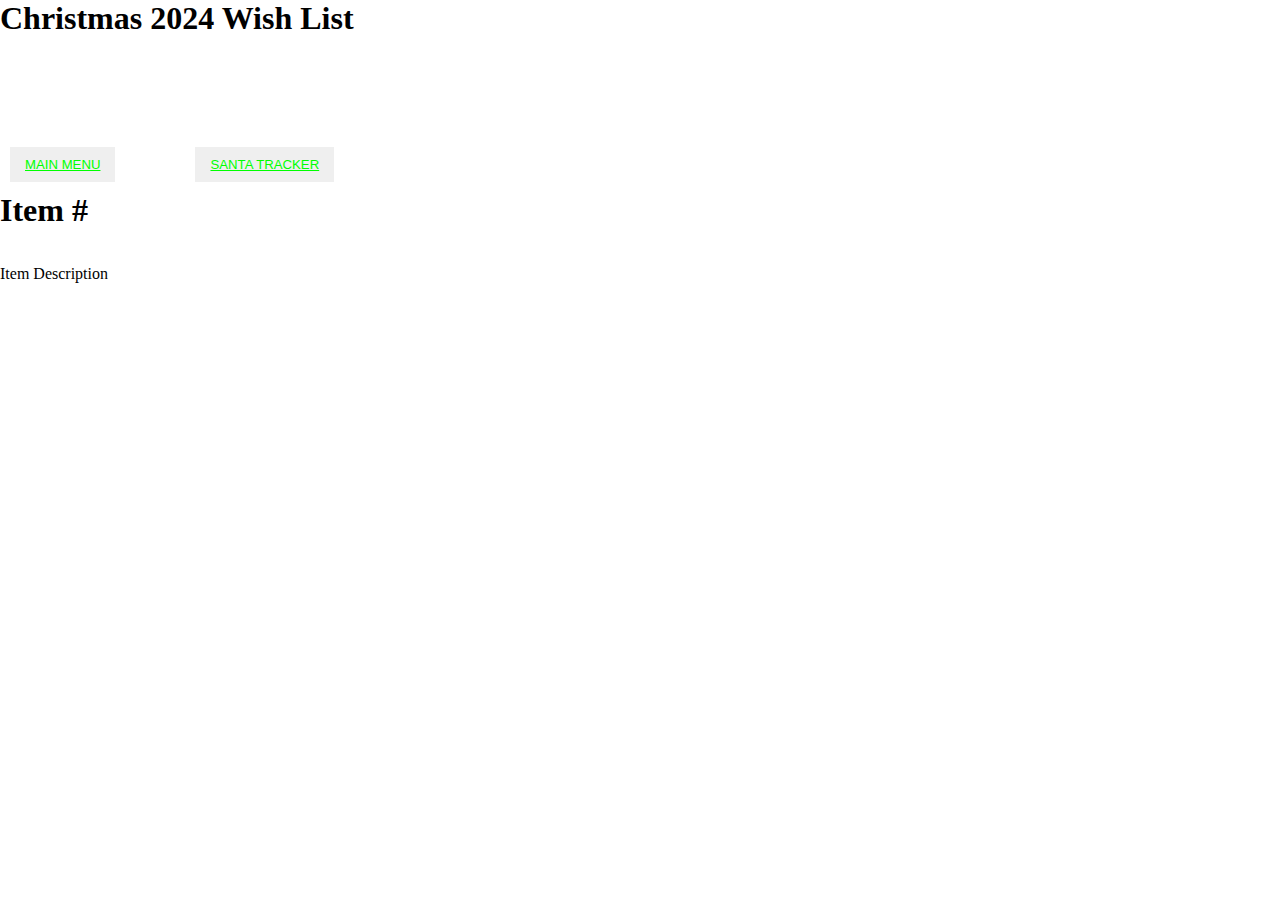
==== items/item1.html @ b59acd08 "grid(try1)" ====
<!DOCTYPE html>
<html>
  <head> 
    <title>Christmas project 2024 - Mech keyboard (#1)</title>
    <meta charset="utf-8">
    <link rel ="stylesheet" href="../css/styles.css">
  </head>
  <body>
    <header class="title"><h1></h1>
    <h1 class="logo">Christmas 2024 Wish List</h1>
    <nav class="main-nav" id="main-nav">
        <ul class="main-nav">
          <li><button d="button1" onclick="audio.play();"><a href="../index.html">Main Menu</a></button></li>
          <li><a href="#"></a></li>
          <li><a href="#"></a></li>
          <li><button d="button1" onclick="audio.play();"><a href="https://santatracker.google.com/">Santa Tracker</a></button></li>
        </ul>
    </nav>
    <audio src="../mpds-confirm.ogg" id="audioPlayer" type="audio/oog"></audio>
    <h1>Item #</h1><br><br>
    <p>Item Description</p>
  </body>
  <!-- Javascript 2 -- plays sound -- from YT -->
   <script type="text/Javascript">
   
   const audio = new Audio();
   audio.src = "../mpds-confirm.ogg";

  </script>
</html>
---- css/styles.css ----
/* CSS Christmas Wishlist */




.item1{

   padding: 10%;
   font-size:.99em;
   font-family:"Buthcherman", Sans-Serif
 }
.item2{
   clear:all;
 
    padding: 10%;
    font-size:.9;
    font-family: "Nosifer", sans-serif;
  }
  .item3{

    padding: 10%;
    font-size:.9;
    
  }
  .item4{
  
    padding: 10%;
    font-size:.9;
    font-family: "Nosifer", sans-serif;
  }
  .item5{
 
    padding: 10%;
    font-size:.9;
    font-family: "Butcherman"
  }
  .item6{
    padding: 10%;
    font-size:.9;
  }
  .item7{
  
    padding: 10%;
    font-size:.9;
  }



ul{
   list-style: none;
}

.main-nav{
    margin-top: 5px;
 }
 .logo a,
 .main-nav a {
   font-family: "Stick", sans-serif;
    padding: 10px 15px;
    text-transform: uppercase;
    text-align: center;
    display: block;
 }
 *{
    box-sizing: border-box;
    /*box model fix*/
    margin: 0;
    border: 0;
    padding: 0;
 }
 .main-nav a {
    color: lime;
    font-size: .99em;
 }
 
 .main-nav a:hover{
    color: lightcoral;
 }
 
 .header{
    padding-top: .5em;
    padding-bottom: .5em;
    border: 1px solid #FF950588;
    background-color:#ff950588;
    box-shadow: 0px 0px 14px 0px rgb(0,0,0,0.75);
    border-radius: 5px;
 }






/*--------Responsive Images-----------*/
img{
    width: 100%;
 }



 /*------Tablet Media Query--------------*/
 @media screen and (min-width: 769px) {
    .header,
    .main-nav {
        display: flex;
    }
 }
 .container {
   grid-template-columns: 1fr 1fr; 
   grid-auto-rows: minmax(100px);
 }
 .row1{
   grid-column: 1/3;
   grid-row:2/4;
 }
 .row2{
   grid-column: 1/2;
   grid-row: 2/4;
 }
 .row3{
grid-column: 2/3;
grid-row:2/4;
 }
 /*----End of Tablet Media Query--------*/
 /*-------Desktop Media Query-----------*/
@media screen and (min-width:1125px) {

   .header {
       flex-direction:row;
       justify-content:space-between;
   }
}
.container{
 grid-template-columns: repeat(3, 1fr);
}
.row1{
 grid-column:1/4;
}
.row2{
 grid-column:1/3;
}
.row3{
 grid-column:3/4;
}
/*-----End Desktop Media Query--------*/
 /*-----Large Screen Media Query-------*/
 @media screen and (min-width:1850px) {

    .header {
        flex-direction:row;
        justify-content:space-between;

    }
}    
/*----End Large Screen Media Query----*/
button{
   margin:100px 10px 10px 10px
}
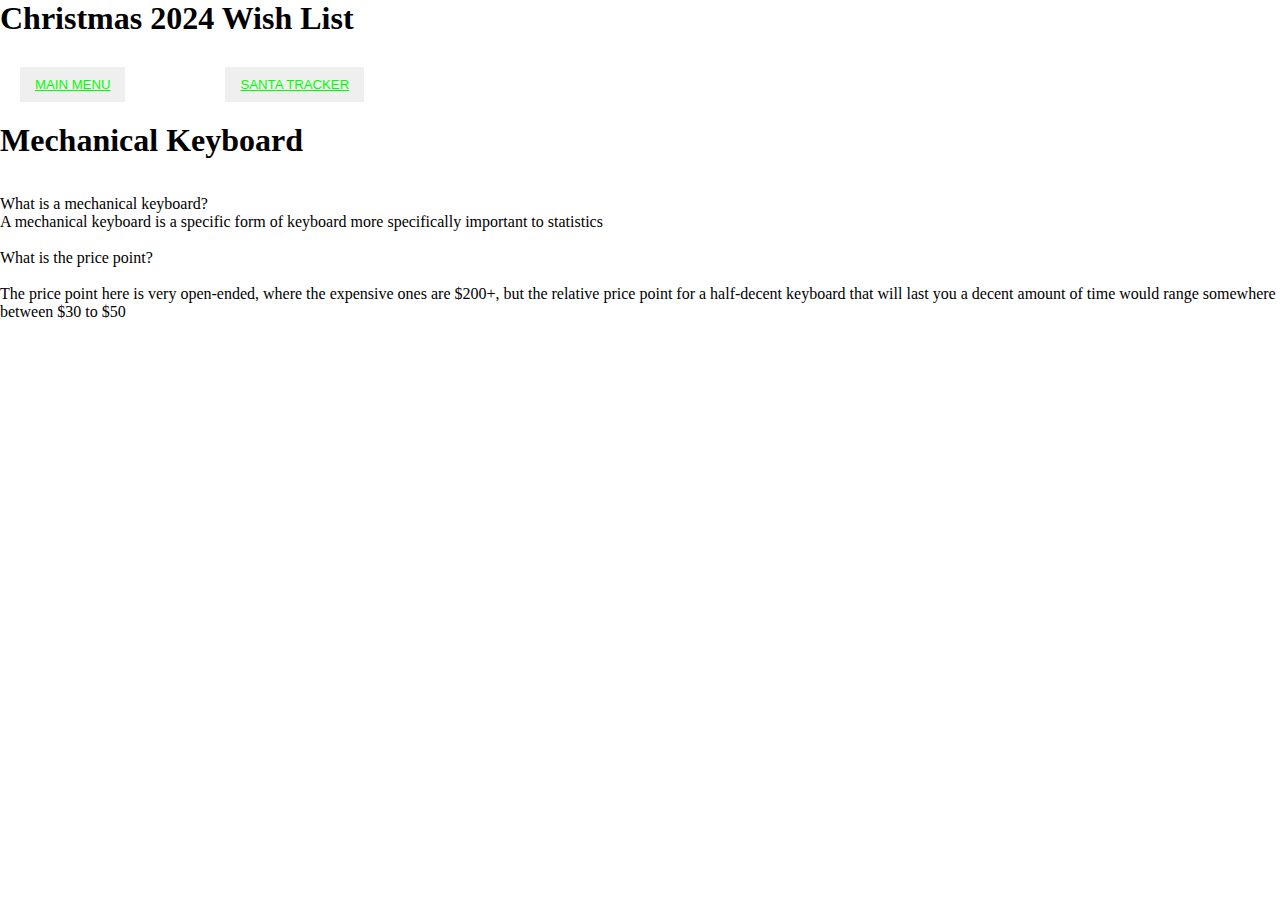
==== commit 5d7bec92: "I'm gonna try to add a carousel to the main menu!" ====
--- a/items/item1.html
+++ b/items/item1.html
@@ -17,8 +17,13 @@
         </ul>
     </nav>
     <audio src="../mpds-confirm.ogg" id="audioPlayer" type="audio/oog"></audio>
-    <h1>Item #</h1><br><br>
-    <p>Item Description</p>
+    <h1>Mechanical Keyboard</h1><br><br>
+    <p>What is a mechanical keyboard?<br>
+      A mechanical keyboard is a specific form of keyboard more specifically important to statistics <br><br>
+
+      What is the price point?<br><br>
+      The price point here is very open-ended, where the expensive ones are $200+, but the relative price point for a half-decent keyboard that will last you a decent amount of time would range somewhere between $30 to $50
+    </p>
   </body>
   <!-- Javascript 2 -- plays sound -- from YT -->
    <script type="text/Javascript">
--- a/css/styles.css
+++ b/css/styles.css
@@ -154,5 +154,5 @@
 }    
 /*----End Large Screen Media Query----*/
 button{
-   margin:100px 10px 10px 10px
+   margin:20px 20px 20px 20px
 }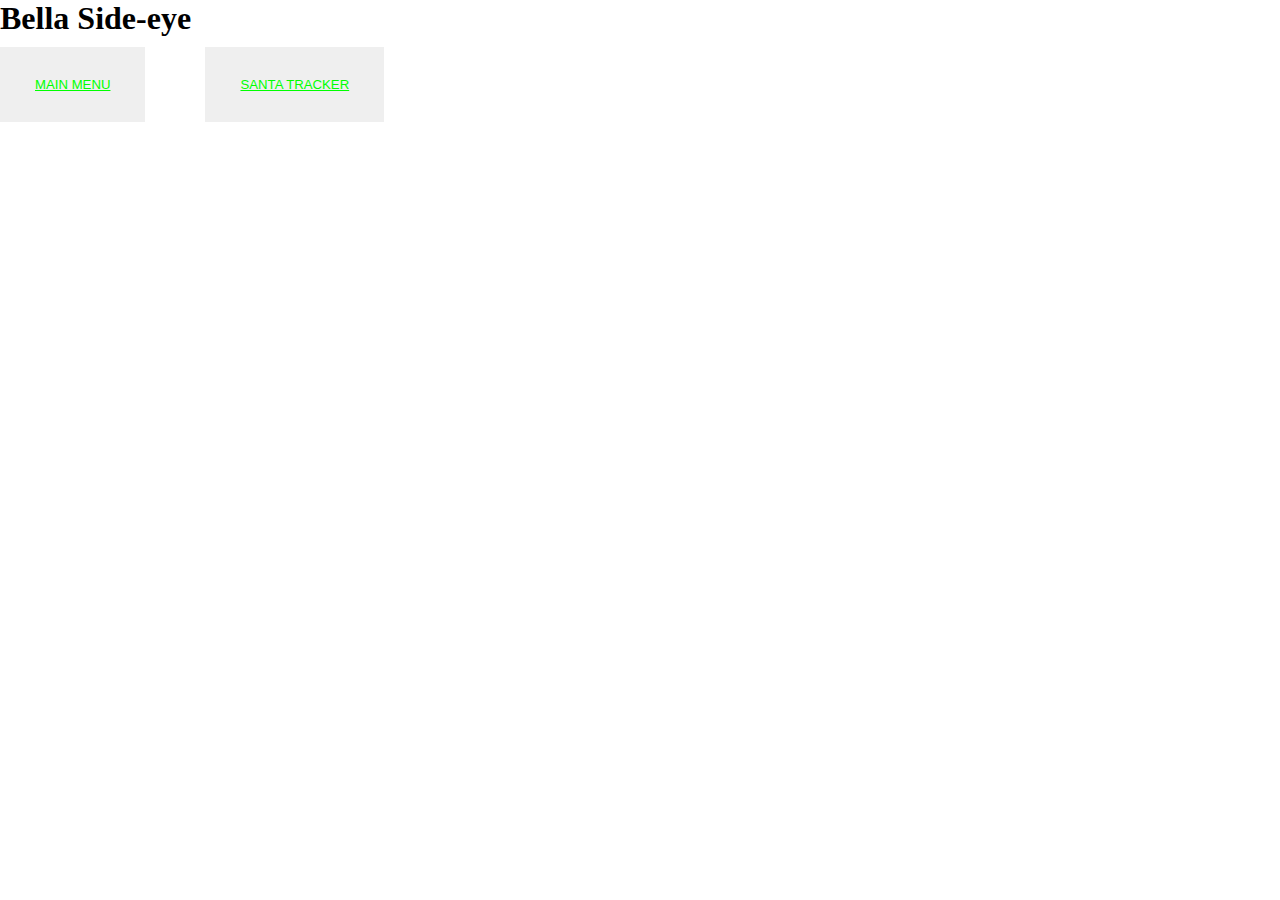
==== commit 86d8c40b: "bellaadded!!" ====
--- a/items/item1.html
+++ b/items/item1.html
@@ -1,13 +1,13 @@
 <!DOCTYPE html>
 <html>
   <head> 
-    <title>Christmas project 2024 - Mech keyboard (#1)</title>
+    <title>Christmas project 2024 (#1)</title>
     <meta charset="utf-8">
     <link rel ="stylesheet" href="../css/styles.css">
   </head>
   <body>
     <header class="title"><h1></h1>
-    <h1 class="logo">Christmas 2024 Wish List</h1>
+    <h1 class="logo">Bella Side-eye</h1>
     <nav class="main-nav" id="main-nav">
         <ul class="main-nav">
           <li><button d="button1" onclick="audio.play();"><a href="../index.html">Main Menu</a></button></li>
@@ -17,12 +17,7 @@
         </ul>
     </nav>
     <audio src="../mpds-confirm.ogg" id="audioPlayer" type="audio/oog"></audio>
-    <h1>Mechanical Keyboard</h1><br><br>
-    <p>What is a mechanical keyboard?<br>
-      A mechanical keyboard is a specific form of keyboard more specifically important to statistics <br><br>
-
-      What is the price point?<br><br>
-      The price point here is very open-ended, where the expensive ones are $200+, but the relative price point for a half-decent keyboard that will last you a decent amount of time would range somewhere between $30 to $50
+    <p>
     </p>
   </body>
   <!-- Javascript 2 -- plays sound -- from YT -->
--- a/css/styles.css
+++ b/css/styles.css
@@ -1,49 +1,8 @@
 /* CSS Christmas Wishlist */
 
-
-
-
-.item1{
-
-   padding: 10%;
-   font-size:.99em;
-   font-family:"Buthcherman", Sans-Serif
- }
-.item2{
-   clear:all;
- 
-    padding: 10%;
-    font-size:.9;
-    font-family: "Nosifer", sans-serif;
-  }
-  .item3{
-
-    padding: 10%;
-    font-size:.9;
-    
-  }
-  .item4{
-  
-    padding: 10%;
-    font-size:.9;
-    font-family: "Nosifer", sans-serif;
-  }
-  .item5{
- 
-    padding: 10%;
-    font-size:.9;
-    font-family: "Butcherman"
-  }
-  .item6{
-    padding: 10%;
-    font-size:.9;
-  }
-  .item7{
-  
-    padding: 10%;
-    font-size:.9;
-  }
-
+div {
+   margin: 0px 5px 0px 5px
+}
 
 
 ul{
@@ -105,22 +64,8 @@
         display: flex;
     }
  }
- .container {
-   grid-template-columns: 1fr 1fr; 
-   grid-auto-rows: minmax(100px);
- }
- .row1{
-   grid-column: 1/3;
-   grid-row:2/4;
- }
- .row2{
-   grid-column: 1/2;
-   grid-row: 2/4;
- }
- .row3{
-grid-column: 2/3;
-grid-row:2/4;
- }
+
+
  /*----End of Tablet Media Query--------*/
  /*-------Desktop Media Query-----------*/
 @media screen and (min-width:1125px) {
@@ -129,18 +74,6 @@
        flex-direction:row;
        justify-content:space-between;
    }
-}
-.container{
- grid-template-columns: repeat(3, 1fr);
-}
-.row1{
- grid-column:1/4;
-}
-.row2{
- grid-column:1/3;
-}
-.row3{
- grid-column:3/4;
 }
 /*-----End Desktop Media Query--------*/
  /*-----Large Screen Media Query-------*/
@@ -154,5 +87,27 @@
 }    
 /*----End Large Screen Media Query----*/
 button{
-   margin:20px 20px 20px 20px
-}+   padding:20px 20px 20px 20px
+}
+img{
+height:350px; width:400px; padding:10px 10px;
+}
+.lobster{
+   font-family: "Lobster Two", sans-serif;
+   font-weight: 400;
+   font-style: normal;
+ }
+ .bonbon {
+   font-family: "Bonbon", cursive;
+   font-weight: 400;
+   font-style: normal;
+ }
+ .cinzel{
+   font-family: "Cinzel", serif;
+   font-optical-sizing: auto;
+   font-weight: 500;
+   font-style: normal;
+ }
+ .wlbody{
+   background-color:red
+ }
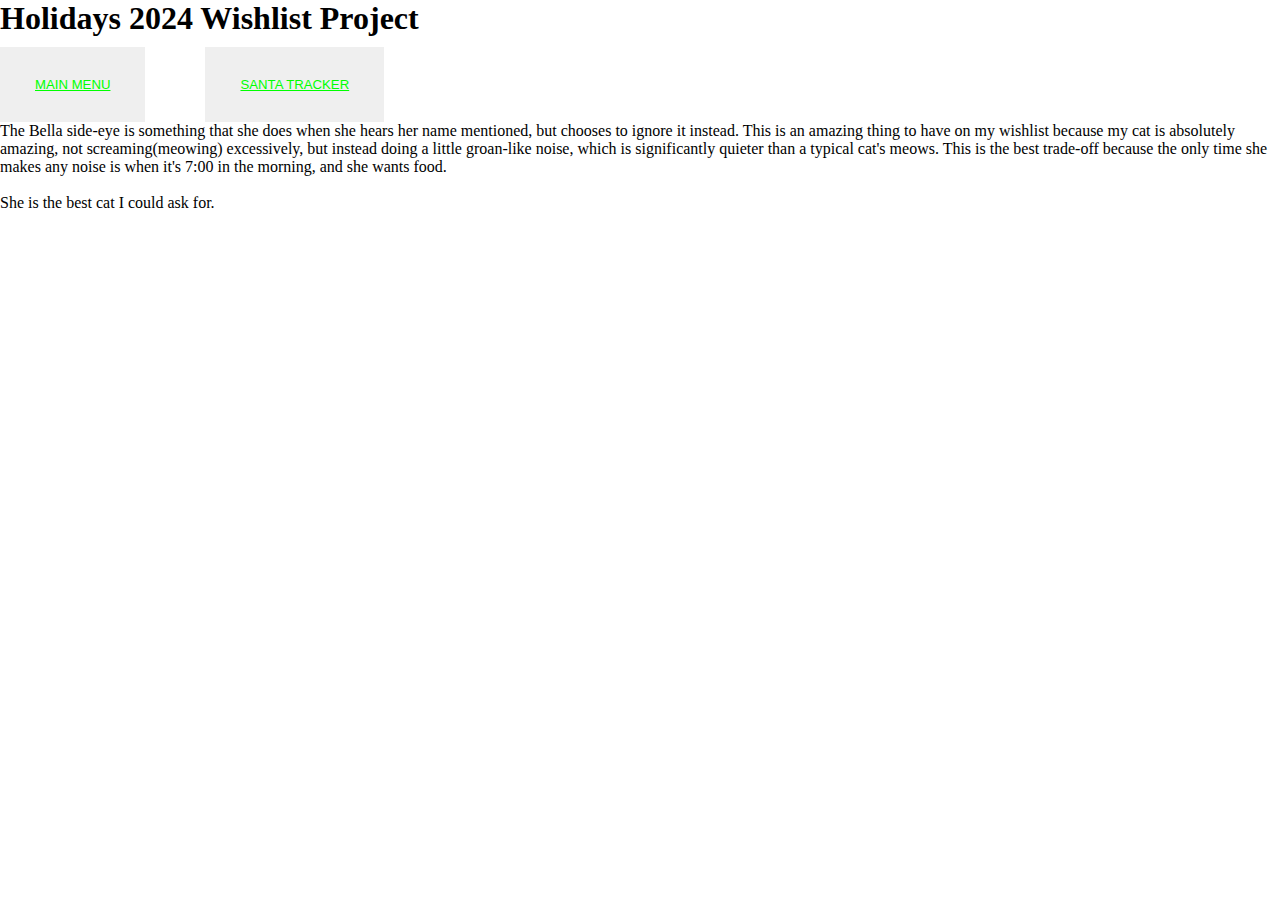
==== commit f46cfde7: "bella De Gato" ====
--- a/items/item1.html
+++ b/items/item1.html
@@ -7,7 +7,7 @@
   </head>
   <body>
     <header class="title"><h1></h1>
-    <h1 class="logo">Bella Side-eye</h1>
+    <h1 class="logo">Holidays 2024 Wishlist Project</h1>
     <nav class="main-nav" id="main-nav">
         <ul class="main-nav">
           <li><button d="button1" onclick="audio.play();"><a href="../index.html">Main Menu</a></button></li>
@@ -17,7 +17,7 @@
         </ul>
     </nav>
     <audio src="../mpds-confirm.ogg" id="audioPlayer" type="audio/oog"></audio>
-    <p>
+    <p>The Bella side-eye is something that she does when she hears her name mentioned, but chooses to ignore it instead. This is an amazing thing to have on my wishlist because my cat is absolutely amazing, not screaming(meowing) excessively, but instead doing a little groan-like noise, which is significantly quieter than a typical cat's meows. This is the best trade-off because the only time she makes any noise is when it's 7:00 in the morning, and she wants food.<br><br>She is the best cat I could ask for.
     </p>
   </body>
   <!-- Javascript 2 -- plays sound -- from YT -->
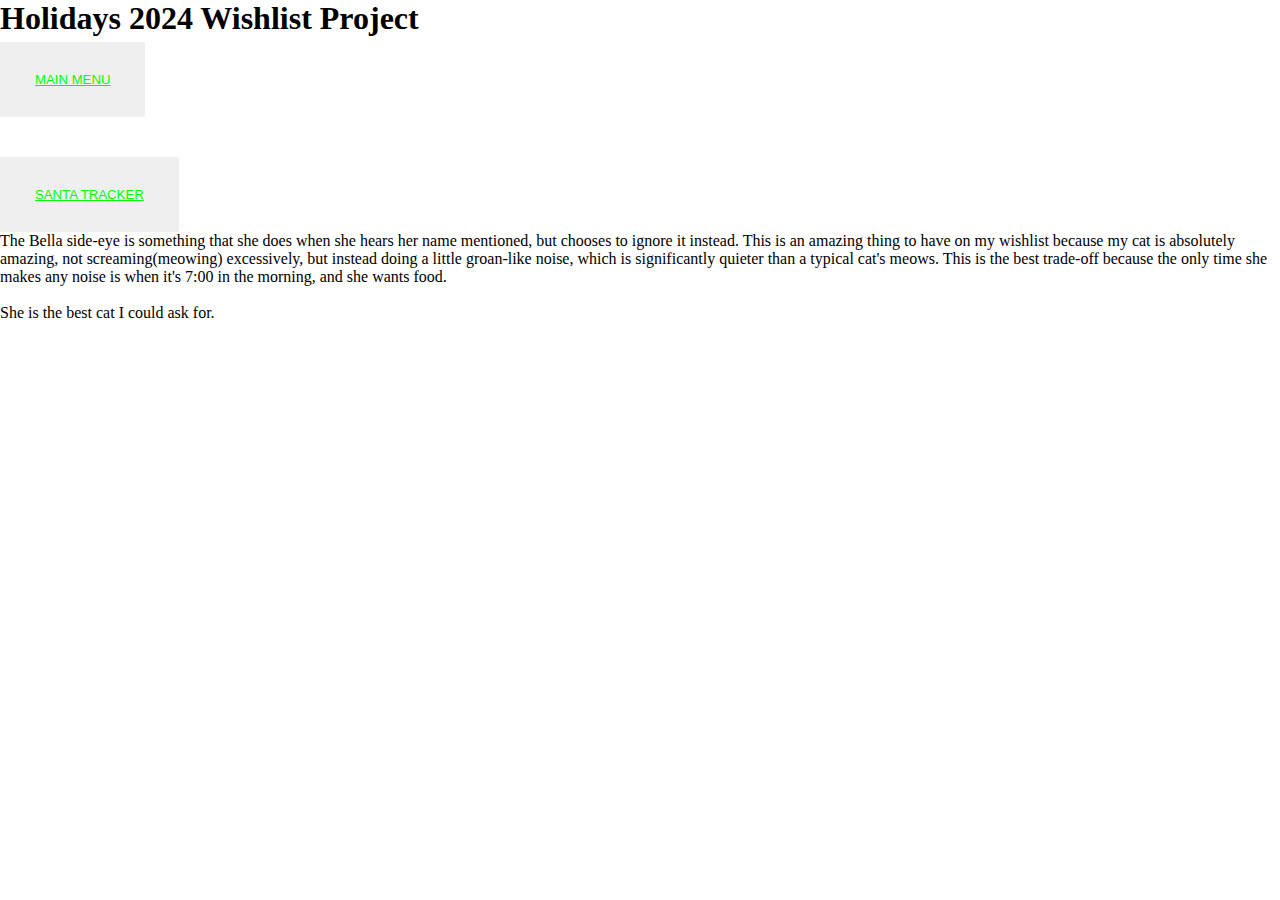
==== commit 4833aae8: "9 things done" ====
--- a/items/item1.html
+++ b/items/item1.html
@@ -19,6 +19,9 @@
     <audio src="../mpds-confirm.ogg" id="audioPlayer" type="audio/oog"></audio>
     <p>The Bella side-eye is something that she does when she hears her name mentioned, but chooses to ignore it instead. This is an amazing thing to have on my wishlist because my cat is absolutely amazing, not screaming(meowing) excessively, but instead doing a little groan-like noise, which is significantly quieter than a typical cat's meows. This is the best trade-off because the only time she makes any noise is when it's 7:00 in the morning, and she wants food.<br><br>She is the best cat I could ask for.
     </p>
+    <br><br>
+
+    
   </body>
   <!-- Javascript 2 -- plays sound -- from YT -->
    <script type="text/Javascript">
--- a/css/styles.css
+++ b/css/styles.css
@@ -1,3 +1,23 @@
+#hero{
+   background-image:url(https://images.unsplash.com/photo-1483373018724-770a096812ff?w=800&auto=format&fit=crop&q=60&ixlib=rb-4.0.3&ixid=M3wxMjA3fDB8MHxzZWFyY2h8MTh8fGNocmlzdG1hc3xlbnwwfHwwfHx8MA%3D%3D);
+   min-height:500px;
+   object-fit:cover;
+   background-size:cover;
+   background-position-y:bottom;
+   background-repeat:no-repeat;
+   color: whitesmoke;
+ }
+
+ .hero {
+   display:flex;
+   align-items:center;
+   justify-content: center;
+   font-size:1.8rem;
+   text-align:center;
+ }
+
+
+
 /* CSS Christmas Wishlist */
 
 div {
@@ -57,35 +77,6 @@
 
 
 
- /*------Tablet Media Query--------------*/
- @media screen and (min-width: 769px) {
-    .header,
-    .main-nav {
-        display: flex;
-    }
- }
-
-
- /*----End of Tablet Media Query--------*/
- /*-------Desktop Media Query-----------*/
-@media screen and (min-width:1125px) {
-
-   .header {
-       flex-direction:row;
-       justify-content:space-between;
-   }
-}
-/*-----End Desktop Media Query--------*/
- /*-----Large Screen Media Query-------*/
- @media screen and (min-width:1850px) {
-
-    .header {
-        flex-direction:row;
-        justify-content:space-between;
-
-    }
-}    
-/*----End Large Screen Media Query----*/
 button{
    padding:20px 20px 20px 20px
 }
@@ -111,3 +102,92 @@
  .wlbody{
    background-color:red
  }
+/*--Media Query(MOBILE)--*/
+@media screen and (min-width:1px ){
+   .wrapper {
+       display:grid;
+       grid-template-columns: repeat(1, minmax(230px, 1fr));
+       grid-gap:20px;
+       padding: 20px;
+   }
+}
+
+/*--Media Query (TABLET)---*/
+@media screen and (min-width:764px ) {
+   .wrapper {
+       display:grid;
+       grid-template-columns: repeat(2, minmax(230px, 1fr));
+       grid-gap:20px;
+       padding: 20px;
+   }
+}
+/* - - LAPTOP/DESKTOP Media Query----*/
+@media screen and (min-width:1024px){
+   .wrapper {
+       display:grid;
+       grid-template-columns: repeat(3, minmax(230px, 1fr));
+       grid-gap:20px;
+       padding: 20px;
+   }
+}
+
+
+
+/* End of body rules **********/
+.wrapper {
+   display:grid;
+   grid-template-columns: repeat(3, minmax(230px, 1fr));
+   grid-gap:20px;
+   padding: 20px;
+}
+
+/* Card rules *****************/
+article{
+   display:grid;
+   grid-template-rows: max-content 200px 1fr;
+   border: 1px solid #999;
+   border-radius:.5px;
+}
+.card header{
+   display:flexbox;
+   flex-direction:column;
+   justify-content: center;
+   align-content:center;
+   background-color:#5BBDFF;
+   border-radius: 15px 15px 0px 0px;
+   min-height:10em;
+   border: 1px white solid;
+   color: #fff
+}
+.card header h2{
+   text-align:center;
+   border: 1px white solid;
+
+}
+
+
+.card img{
+   object-fit:cover;
+   width:100%;
+   height:100%;
+}
+.content p{
+   padding:2% 2% 3% 3%
+}
+article footer{
+   background-color:#5BBDFF;
+   border-radius: 0px 0px 15px 15px;
+   color: #fff;
+   height:6em;
+}
+article footer button{
+   display:inline-block;
+   background-color:#5ABDFF
+}
+article footer h4{
+   display:inline-block;
+   color: #FFF;
+}
+article footer a{
+   color:0000FF
+}
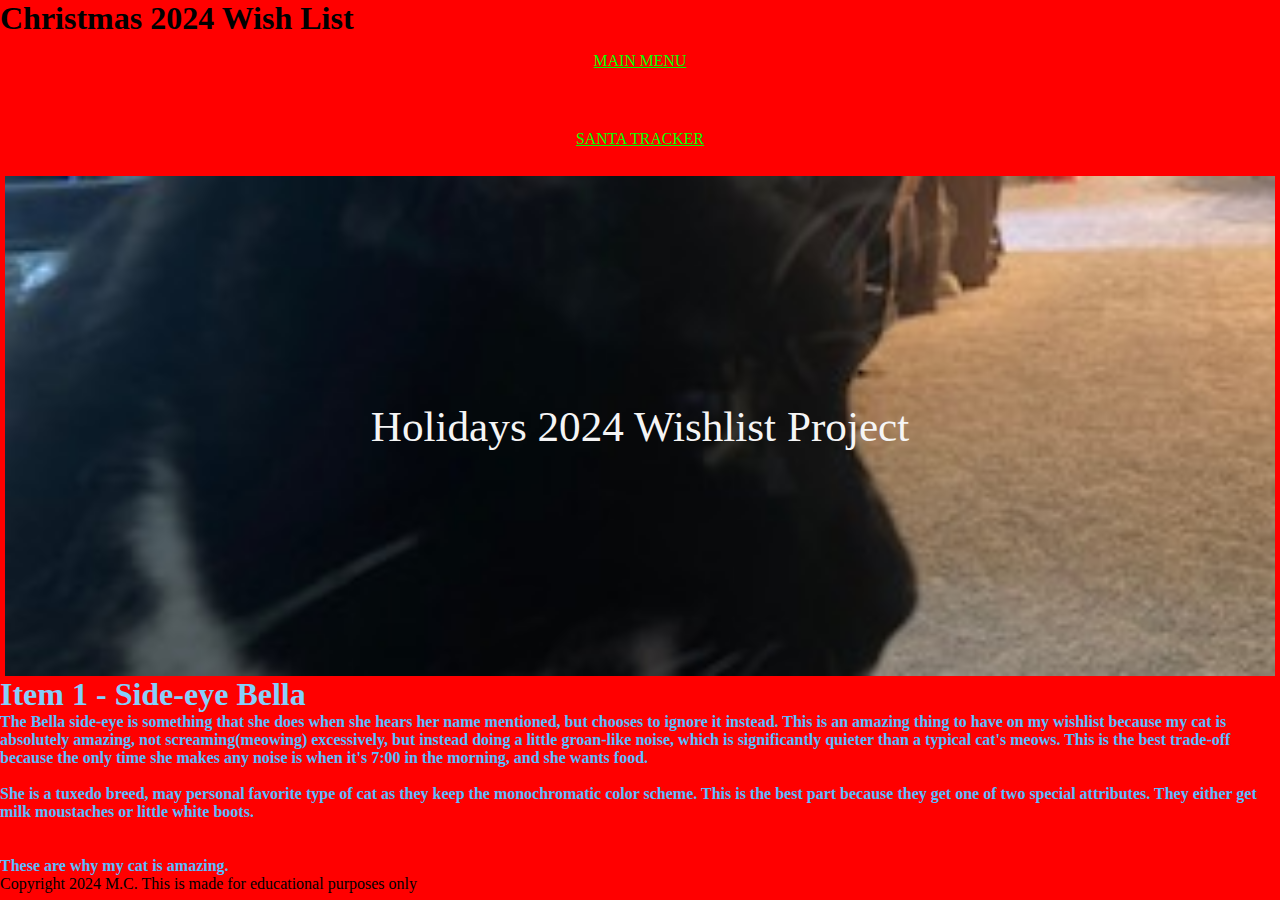
==== commit 5f20b2f7: "lotsa upgrades" ====
--- a/items/item1.html
+++ b/items/item1.html
@@ -1,33 +1,54 @@
 <!DOCTYPE html>
 <html>
   <head> 
-    <title>Christmas project 2024 (#1)</title>
+    <title>Christmas project 2024</title>
     <meta charset="utf-8">
     <link rel ="stylesheet" href="../css/styles.css">
+    <!-- Bootstrap CSS -->
+    <link href="https://cdn.jsdelivr.net/npm/bootstrap@5.1.3/dist/css/bootstrap.min.css" rel="stylesheet" integrity="sha384-1BmE4kWBq78iYhFldvKuhfTAU6auU8tT94WrHftjDbrCEXSU1oBoqyl2QvZ6jIW3" crossorigin="anonymous">
+    <link rel="stylesheet" href="https://cdn.jsdelivr.net/npm/bootstrap-icons@1.9.1/font/bootstrap-icons.css">
+
+    <!-- Bootstrap JavaScript -->
+    <script src="https://cdn.jsdelivr.net/npm/bootstrap@5.1.3/dist/js/bootstrap.bundle.min.js" integrity="sha384-ka7Sk0Gln4gmtz2MlQnikT1wXgYsOg+OMhuP+IlRH9sENBO0LRn5q+8nbTov4+1p" crossorigin="anonymous"></script>
+    
+    <!-- Personal Stylesheet -->
+    <link rel="stylesheet" type="text/css" href="style.css">
   </head>
-  <body>
+  <body class="wlbody">
     <header class="title"><h1></h1>
-    <h1 class="logo">Holidays 2024 Wishlist Project</h1>
+    <h1 class="logo">Christmas 2024 Wish List</h1>
     <nav class="main-nav" id="main-nav">
         <ul class="main-nav">
-          <li><button d="button1" onclick="audio.play();"><a href="../index.html">Main Menu</a></button></li>
+          <li><a href="../index.html">Main Menu</a></li>
           <li><a href="#"></a></li>
           <li><a href="#"></a></li>
-          <li><button d="button1" onclick="audio.play();"><a href="https://santatracker.google.com/">Santa Tracker</a></button></li>
+          <li><a href="https://santatracker.google.com/">Santa Tracker</a></li>
         </ul>
     </nav>
-    <audio src="../mpds-confirm.ogg" id="audioPlayer" type="audio/oog"></audio>
-    <p>The Bella side-eye is something that she does when she hears her name mentioned, but chooses to ignore it instead. This is an amazing thing to have on my wishlist because my cat is absolutely amazing, not screaming(meowing) excessively, but instead doing a little groan-like noise, which is significantly quieter than a typical cat's meows. This is the best trade-off because the only time she makes any noise is when it's 7:00 in the morning, and she wants food.<br><br>She is the best cat I could ask for.
-    </p>
-    <br><br>
+    <br>
+    <div id="hero2" class="hero">
+      <h2 class="cinzel">Holidays 2024 Wishlist Project</h2>
+ </div>
 
-    
+ <main>
+
+  <h1 class="int">Item 1 - Side-eye Bella</h1>
+  <h4 class="desc">The Bella side-eye is something that she does when she hears her name mentioned, but chooses to ignore it instead. This is an amazing thing to have on my wishlist because my cat is absolutely amazing, not screaming(meowing) excessively, but instead doing a little groan-like noise, which is significantly quieter than a typical cat's meows. This is the best trade-off because the only time she makes any noise is when it's 7:00 in the morning, and she wants food.<br><br>She is a tuxedo breed, may personal favorite type of cat as they keep the monochromatic color scheme. This is the best part because they get one of two special attributes. They either get milk moustaches or little white boots.<br><br><br> These are why my cat is amazing.
+  </h4>
+
+</main>
+
+    <footer>Copyright 2024 M.C. This is made for educational purposes only</footer>
+
   </body>
-  <!-- Javascript 2 -- plays sound -- from YT -->
+  <!-- Javascript 2 -- plays sound -- from a YT video sent to me by a teacher-->
    <script type="text/Javascript">
    
    const audio = new Audio();
-   audio.src = "../mpds-confirm.ogg";
+   audio.src = "mpds-confirm.ogg";
 
   </script>
-</html>+</html>
+
+
+<!--this code is for later: a placeholder asset for images that will not load, it will be christmas cat (Picture by me!) <img src="404image" onerror="this.src='xmasbellawide.jpg';" /> --->--- a/css/styles.css
+++ b/css/styles.css
@@ -7,7 +7,6 @@
    background-repeat:no-repeat;
    color: whitesmoke;
  }
-
  .hero {
    display:flex;
    align-items:center;
@@ -15,30 +14,108 @@
    font-size:1.8rem;
    text-align:center;
  }
-
-
-
+#hero2{
+   background-image:url(../74335664818__EE1DDE43-4BD7-4F42-B205-58CD73854A7E.jpg);
+   min-height:500px;
+   object-fit:cover;
+   background-size:cover;
+   background-position-y:center;
+   background-repeat:no-repeat;
+   color: whitesmoke;
+}
+#hero3{
+   background-image:url(../xmasbellawide.jpg);
+   min-height:500px;
+   object-fit:cover;
+   background-size:cover;
+   background-position-y:bottom;
+   background-repeat:no-repeat;
+   color: whitesmoke;
+}
+#hero4{
+   background-image:url(https://images.unsplash.com/photo-1626379945538-6c8824dd898f?w=800&auto=format&fit=crop&q=60&ixlib=rb-4.0.3&ixid=M3wxMjA3fDB8MHxzZWFyY2h8MTB8fG9jdWx1cyUyMHF1ZXN0fGVufDB8fDB8fHww);
+   min-height:500px;
+   object-fit:cover;
+   background-size:cover;
+   background-position-y:bottom;
+   background-repeat:no-repeat;
+   color: whitesmoke;
+}
+#hero5{
+   background-image:url(https://images.unsplash.com/photo-1630526959194-5a2eb63b63aa?w=800&auto=format&fit=crop&q=60&ixlib=rb-4.0.3&ixid=M3wxMjA3fDB8MHxzZWFyY2h8MjN8fHBzNXxlbnwwfHwwfHx8MA%3D%3D);
+   min-height:500px;
+   object-fit:cover;
+   background-size:cover;
+   background-position-y:center;
+   background-repeat:no-repeat;
+   color: whitesmoke;
+}
+#hero6{
+   background-image:url();
+   min-height:500px;
+   object-fit:cover;
+   background-size:cover;
+   background-position-y:bottom;
+   background-repeat:no-repeat;
+   color: whitesmoke;
+}
+#hero7{
+   background-image:url();
+   min-height:500px;
+   object-fit:cover;
+   background-size:cover;
+   background-position-y:bottom;
+   background-repeat:no-repeat;
+   color: whitesmoke;
+}
+#hero8{
+   background-image:url();
+   min-height:500px;
+   object-fit:cover;
+   background-size:cover;
+   background-position-y:bottom;
+   background-repeat:no-repeat;
+   color: whitesmoke;
+}
+#hero9{
+   background-image:url();
+   min-height:500px;
+   object-fit:cover;
+   background-size:cover;
+   background-position-y:bottom;
+   background-repeat:no-repeat;
+   color: whitesmoke;
+}
+#hero10{
+   background-image:url();
+   min-height:500px;
+   object-fit:cover;
+   background-size:cover;
+   background-position-y:bottom;
+   background-repeat:no-repeat;
+   color: whitesmoke;
+}
 /* CSS Christmas Wishlist */
-
 div {
    margin: 0px 5px 0px 5px
 }
-
-
 ul{
    list-style: none;
 }
-
 .main-nav{
     margin-top: 5px;
  }
  .logo a,
  .main-nav a {
-   font-family: "Stick", sans-serif;
+   font-family: "Bonbon", cursive;
+   font-weight: 400;
+   font-style: normal;
     padding: 10px 15px;
     text-transform: uppercase;
     text-align: center;
     display: block;
+    color: lime;
+    font-size: .99em;
  }
  *{
     box-sizing: border-box;
@@ -47,15 +124,9 @@
     border: 0;
     padding: 0;
  }
- .main-nav a {
-    color: lime;
-    font-size: .99em;
- }
- 
  .main-nav a:hover{
     color: lightcoral;
  }
- 
  .header{
     padding-top: .5em;
     padding-bottom: .5em;
@@ -64,19 +135,10 @@
     box-shadow: 0px 0px 14px 0px rgb(0,0,0,0.75);
     border-radius: 5px;
  }
-
-
-
-
-
-
 /*--------Responsive Images-----------*/
 img{
     width: 100%;
  }
-
-
-
 button{
    padding:20px 20px 20px 20px
 }
@@ -103,7 +165,7 @@
    background-color:red
  }
 /*--Media Query(MOBILE)--*/
-@media screen and (min-width:1px ){
+@media screen and (min-width:360px ){
    .wrapper {
        display:grid;
        grid-template-columns: repeat(1, minmax(230px, 1fr));
@@ -111,7 +173,6 @@
        padding: 20px;
    }
 }
-
 /*--Media Query (TABLET)---*/
 @media screen and (min-width:764px ) {
    .wrapper {
@@ -130,8 +191,12 @@
        padding: 20px;
    }
 }
-
-
+.int{
+   color:lightskyblue
+}
+.desc{
+   color:#5ABDFF
+}
 
 /* End of body rules **********/
 .wrapper {
@@ -140,7 +205,6 @@
    grid-gap:20px;
    padding: 20px;
 }
-
 /* Card rules *****************/
 article{
    display:grid;
@@ -164,8 +228,6 @@
    border: 1px white solid;
 
 }
-
-
 .card img{
    object-fit:cover;
    width:100%;
@@ -190,4 +252,4 @@
 }
 article footer a{
    color:0000FF
-}
+}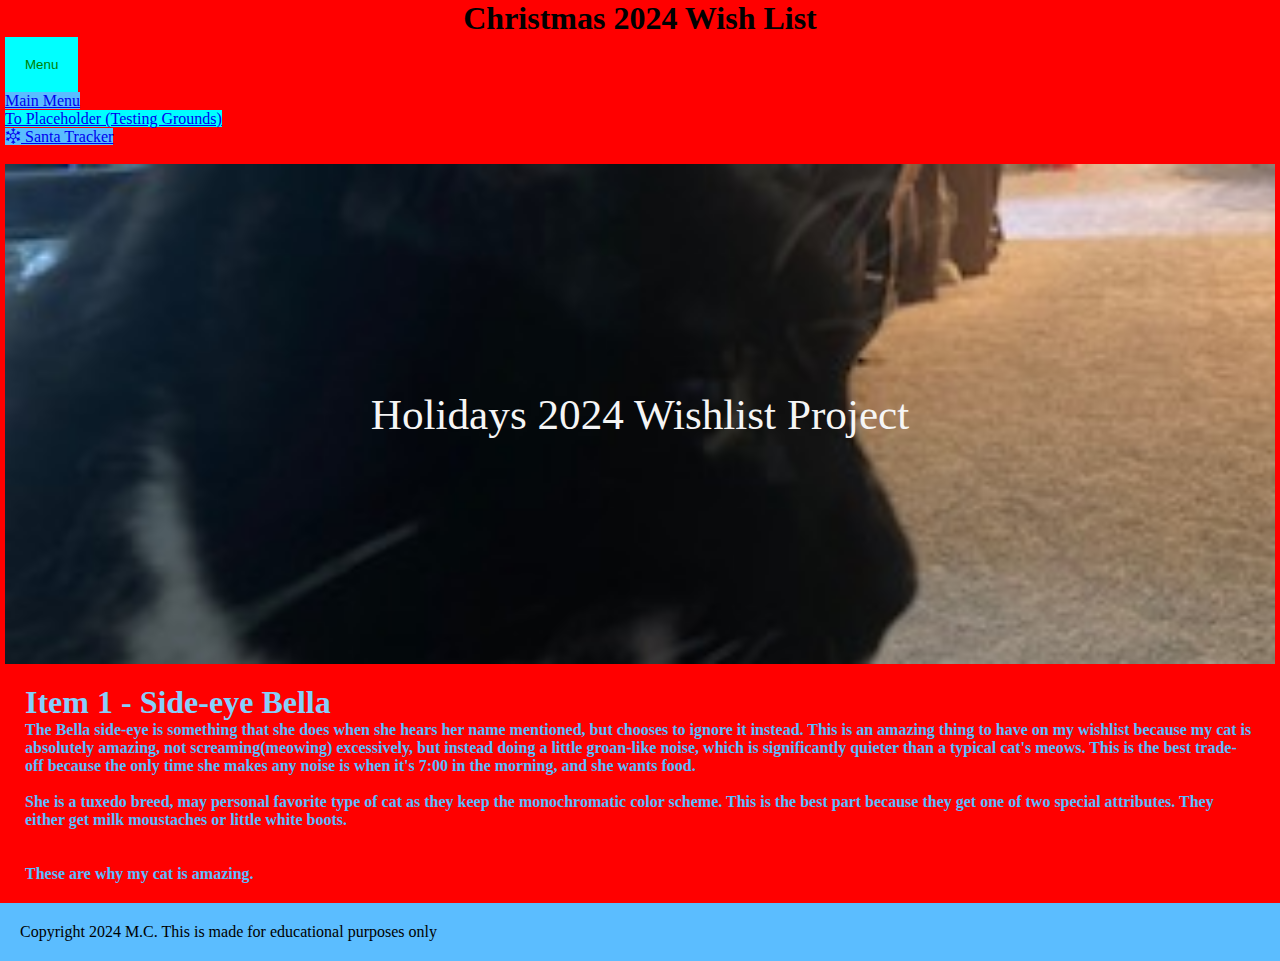
==== commit c2a18e9d: "done (i think)" ====
--- a/items/item1.html
+++ b/items/item1.html
@@ -12,33 +12,35 @@
     <script src="https://cdn.jsdelivr.net/npm/bootstrap@5.1.3/dist/js/bootstrap.bundle.min.js" integrity="sha384-ka7Sk0Gln4gmtz2MlQnikT1wXgYsOg+OMhuP+IlRH9sENBO0LRn5q+8nbTov4+1p" crossorigin="anonymous"></script>
     
     <!-- Personal Stylesheet -->
-    <link rel="stylesheet" type="text/css" href="style.css">
+    <link rel="stylesheet" type="text/css" href="../css/styles.css">
   </head>
   <body class="wlbody">
-    <header class="title"><h1></h1>
+    <header class="title">
     <h1 class="logo">Christmas 2024 Wish List</h1>
-    <nav class="main-nav" id="main-nav">
-        <ul class="main-nav">
-          <li><a href="../index.html">Main Menu</a></li>
-          <li><a href="#"></a></li>
-          <li><a href="#"></a></li>
-          <li><a href="https://santatracker.google.com/">Santa Tracker</a></li>
-        </ul>
-    </nav>
+    <div class="dropdown">
+      <button class="btn btn-secondary dropdown-toggle top" type="button" data-bs-toggle="dropdown" aria-expanded="false">
+        Menu
+      </button>
+      <ul class="dropdown-menu">
+        <li><a class="dropdown-item drop1" href="../index.html">Main Menu</a></li>
+        <li><a class="dropdown-item drop2" href="../Items2/indexPH.html">To Placeholder (Testing Grounds)</a></li>
+        <li><a class="dropdown-item drop1" href="https://santatracker.google.com/"><i class="bi bi-snow3"></i> Santa Tracker</a></li>
+      </ul>
+  </div>
     <br>
     <div id="hero2" class="hero">
       <h2 class="cinzel">Holidays 2024 Wishlist Project</h2>
  </div>
 
  <main>
-
+ <div class="stuff">
   <h1 class="int">Item 1 - Side-eye Bella</h1>
   <h4 class="desc">The Bella side-eye is something that she does when she hears her name mentioned, but chooses to ignore it instead. This is an amazing thing to have on my wishlist because my cat is absolutely amazing, not screaming(meowing) excessively, but instead doing a little groan-like noise, which is significantly quieter than a typical cat's meows. This is the best trade-off because the only time she makes any noise is when it's 7:00 in the morning, and she wants food.<br><br>She is a tuxedo breed, may personal favorite type of cat as they keep the monochromatic color scheme. This is the best part because they get one of two special attributes. They either get milk moustaches or little white boots.<br><br><br> These are why my cat is amazing.
   </h4>
-
+ </div>
 </main>
 
-    <footer>Copyright 2024 M.C. This is made for educational purposes only</footer>
+    <footer class="footer">Copyright 2024 M.C. This is made for educational purposes only</footer>
 
   </body>
   <!-- Javascript 2 -- plays sound -- from a YT video sent to me by a teacher-->
--- a/css/styles.css
+++ b/css/styles.css
@@ -1,3 +1,9 @@
+.stuff{
+   padding:20px
+}
+#ps5img{
+height:350px
+}
 #hero{
    background-image:url(https://images.unsplash.com/photo-1483373018724-770a096812ff?w=800&auto=format&fit=crop&q=60&ixlib=rb-4.0.3&ixid=M3wxMjA3fDB8MHxzZWFyY2h8MTh8fGNocmlzdG1hc3xlbnwwfHwwfHx8MA%3D%3D);
    min-height:500px;
@@ -51,7 +57,7 @@
    color: whitesmoke;
 }
 #hero6{
-   background-image:url();
+   background-image:url([data-uri]);
    min-height:500px;
    object-fit:cover;
    background-size:cover;
@@ -60,40 +66,41 @@
    color: whitesmoke;
 }
 #hero7{
-   background-image:url();
-   min-height:500px;
-   object-fit:cover;
-   background-size:cover;
-   background-position-y:bottom;
-   background-repeat:no-repeat;
-   color: whitesmoke;
+   background-image:url(https://images.unsplash.com/photo-1687525713106-bb13483f39d5?w=800&auto=format&fit=crop&q=60&ixlib=rb-4.0.3&ixid=M3wxMjA3fDB8MHxzZWFyY2h8NHx8bmludGVuZG8lMjB3aWl8ZW58MHx8MHx8fDA%3D);
+   min-height:500px;
+   object-fit:cover;
+   background-size:cover;
+   background-position-y:bottom;
+   background-repeat:no-repeat;
+   color: cyan;
 }
 #hero8{
-   background-image:url();
-   min-height:500px;
-   object-fit:cover;
-   background-size:cover;
-   background-position-y:bottom;
-   background-repeat:no-repeat;
-   color: whitesmoke;
+   background-image:url([data-uri]);
+   min-height:500px;
+   object-fit:cover;
+   background-size:cover;
+   background-position-y:bottom;
+   background-repeat:no-repeat;
+   color: cyan;
 }
 #hero9{
-   background-image:url();
-   min-height:500px;
-   object-fit:cover;
-   background-size:cover;
-   background-position-y:bottom;
-   background-repeat:no-repeat;
-   color: whitesmoke;
+   background-image:url(https://images.unsplash.com/photo-1632387955207-feda3020ab1c?w=800&auto=format&fit=crop&q=60&ixlib=rb-4.0.3&ixid=M3wxMjA3fDB8MHxzZWFyY2h8M3x8bmludGVuZG8lMjBkc3xlbnwwfHwwfHx8MA%3D%3D);
+   min-height:500px;
+   object-fit:cover;
+   background-size:cover;
+   background-position-y:bottom;
+   background-repeat:no-repeat;
+   color: cyan;
 }
 #hero10{
-   background-image:url();
-   min-height:500px;
-   object-fit:cover;
-   background-size:cover;
-   background-position-y:bottom;
-   background-repeat:no-repeat;
-   color: whitesmoke;
+   background-image:url(https://images.unsplash.com/photo-1496181133206-80ce9b88a853?w=800&auto=format&fit=crop&q=60&ixlib=rb-4.0.3&ixid=M3wxMjA3fDB8MHxzZWFyY2h8NHx8bGFwdG9wfGVufDB8fDB8fHww);
+   min-height:500px;
+   object-fit:cover;
+   background-size:cover;
+   background-position-y:bottom;
+   background-repeat:no-repeat;
+   color: whitesmoke;
+   color:cyan;
 }
 /* CSS Christmas Wishlist */
 div {
@@ -136,15 +143,11 @@
     border-radius: 5px;
  }
 /*--------Responsive Images-----------*/
-img{
-    width: 100%;
- }
+
 button{
    padding:20px 20px 20px 20px
 }
-img{
-height:350px; width:400px; padding:10px 10px;
-}
+
 .lobster{
    font-family: "Lobster Two", sans-serif;
    font-weight: 400;
@@ -164,6 +167,16 @@
  .wlbody{
    background-color:red
  }
+
+
+.int{
+   color:lightskyblue
+}
+.desc{
+   color:#5ABDFF
+}
+
+
 /*--Media Query(MOBILE)--*/
 @media screen and (min-width:360px ){
    .wrapper {
@@ -191,20 +204,8 @@
        padding: 20px;
    }
 }
-.int{
-   color:lightskyblue
-}
-.desc{
-   color:#5ABDFF
-}
-
-/* End of body rules **********/
-.wrapper {
-   display:grid;
-   grid-template-columns: repeat(3, minmax(230px, 1fr));
-   grid-gap:20px;
-   padding: 20px;
-}
+
+
 /* Card rules *****************/
 article{
    display:grid;
@@ -244,12 +245,51 @@
 }
 article footer button{
    display:inline-block;
-   background-color:#5ABDFF
+   background-color:#5ABDFF;
 }
 article footer h4{
    display:inline-block;
    color: #FFF;
 }
 article footer a{
-   color:0000FF
-}+   color:0000FF;
+}
+
+.footer{
+   background-color:#5BBDFF;
+   padding:20px
+}
+
+
+
+
+
+
+
+
+/*-------------Dropdown Menu Stuff-------------*/
+.logo{
+   text-align: center;
+}
+.drop1{
+   background-color:#5ABDFF;
+}
+.drop2{
+   background-color:cyan;
+}
+.drop1:hover{
+   color:purple;
+   background-color:goldenrod;
+}
+.drop2:hover{
+   color:plum;
+   background-color:gold;
+}
+.top{
+   background-color:aqua;
+   color:green;
+}
+.top:hover{
+   background-color:cyan;
+   color:green;
+}
--- a/css/styles.css
+++ b/css/styles.css
@@ -1,3 +1,9 @@
+.stuff{
+   padding:20px
+}
+#ps5img{
+height:350px
+}
 #hero{
    background-image:url(https://images.unsplash.com/photo-1483373018724-770a096812ff?w=800&auto=format&fit=crop&q=60&ixlib=rb-4.0.3&ixid=M3wxMjA3fDB8MHxzZWFyY2h8MTh8fGNocmlzdG1hc3xlbnwwfHwwfHx8MA%3D%3D);
    min-height:500px;
@@ -51,7 +57,7 @@
    color: whitesmoke;
 }
 #hero6{
-   background-image:url();
+   background-image:url([data-uri]);
    min-height:500px;
    object-fit:cover;
    background-size:cover;
@@ -60,40 +66,41 @@
    color: whitesmoke;
 }
 #hero7{
-   background-image:url();
-   min-height:500px;
-   object-fit:cover;
-   background-size:cover;
-   background-position-y:bottom;
-   background-repeat:no-repeat;
-   color: whitesmoke;
+   background-image:url(https://images.unsplash.com/photo-1687525713106-bb13483f39d5?w=800&auto=format&fit=crop&q=60&ixlib=rb-4.0.3&ixid=M3wxMjA3fDB8MHxzZWFyY2h8NHx8bmludGVuZG8lMjB3aWl8ZW58MHx8MHx8fDA%3D);
+   min-height:500px;
+   object-fit:cover;
+   background-size:cover;
+   background-position-y:bottom;
+   background-repeat:no-repeat;
+   color: cyan;
 }
 #hero8{
-   background-image:url();
-   min-height:500px;
-   object-fit:cover;
-   background-size:cover;
-   background-position-y:bottom;
-   background-repeat:no-repeat;
-   color: whitesmoke;
+   background-image:url([data-uri]);
+   min-height:500px;
+   object-fit:cover;
+   background-size:cover;
+   background-position-y:bottom;
+   background-repeat:no-repeat;
+   color: cyan;
 }
 #hero9{
-   background-image:url();
-   min-height:500px;
-   object-fit:cover;
-   background-size:cover;
-   background-position-y:bottom;
-   background-repeat:no-repeat;
-   color: whitesmoke;
+   background-image:url(https://images.unsplash.com/photo-1632387955207-feda3020ab1c?w=800&auto=format&fit=crop&q=60&ixlib=rb-4.0.3&ixid=M3wxMjA3fDB8MHxzZWFyY2h8M3x8bmludGVuZG8lMjBkc3xlbnwwfHwwfHx8MA%3D%3D);
+   min-height:500px;
+   object-fit:cover;
+   background-size:cover;
+   background-position-y:bottom;
+   background-repeat:no-repeat;
+   color: cyan;
 }
 #hero10{
-   background-image:url();
-   min-height:500px;
-   object-fit:cover;
-   background-size:cover;
-   background-position-y:bottom;
-   background-repeat:no-repeat;
-   color: whitesmoke;
+   background-image:url(https://images.unsplash.com/photo-1496181133206-80ce9b88a853?w=800&auto=format&fit=crop&q=60&ixlib=rb-4.0.3&ixid=M3wxMjA3fDB8MHxzZWFyY2h8NHx8bGFwdG9wfGVufDB8fDB8fHww);
+   min-height:500px;
+   object-fit:cover;
+   background-size:cover;
+   background-position-y:bottom;
+   background-repeat:no-repeat;
+   color: whitesmoke;
+   color:cyan;
 }
 /* CSS Christmas Wishlist */
 div {
@@ -136,15 +143,11 @@
     border-radius: 5px;
  }
 /*--------Responsive Images-----------*/
-img{
-    width: 100%;
- }
+
 button{
    padding:20px 20px 20px 20px
 }
-img{
-height:350px; width:400px; padding:10px 10px;
-}
+
 .lobster{
    font-family: "Lobster Two", sans-serif;
    font-weight: 400;
@@ -164,6 +167,16 @@
  .wlbody{
    background-color:red
  }
+
+
+.int{
+   color:lightskyblue
+}
+.desc{
+   color:#5ABDFF
+}
+
+
 /*--Media Query(MOBILE)--*/
 @media screen and (min-width:360px ){
    .wrapper {
@@ -191,20 +204,8 @@
        padding: 20px;
    }
 }
-.int{
-   color:lightskyblue
-}
-.desc{
-   color:#5ABDFF
-}
-
-/* End of body rules **********/
-.wrapper {
-   display:grid;
-   grid-template-columns: repeat(3, minmax(230px, 1fr));
-   grid-gap:20px;
-   padding: 20px;
-}
+
+
 /* Card rules *****************/
 article{
    display:grid;
@@ -244,12 +245,51 @@
 }
 article footer button{
    display:inline-block;
-   background-color:#5ABDFF
+   background-color:#5ABDFF;
 }
 article footer h4{
    display:inline-block;
    color: #FFF;
 }
 article footer a{
-   color:0000FF
-}+   color:0000FF;
+}
+
+.footer{
+   background-color:#5BBDFF;
+   padding:20px
+}
+
+
+
+
+
+
+
+
+/*-------------Dropdown Menu Stuff-------------*/
+.logo{
+   text-align: center;
+}
+.drop1{
+   background-color:#5ABDFF;
+}
+.drop2{
+   background-color:cyan;
+}
+.drop1:hover{
+   color:purple;
+   background-color:goldenrod;
+}
+.drop2:hover{
+   color:plum;
+   background-color:gold;
+}
+.top{
+   background-color:aqua;
+   color:green;
+}
+.top:hover{
+   background-color:cyan;
+   color:green;
+}
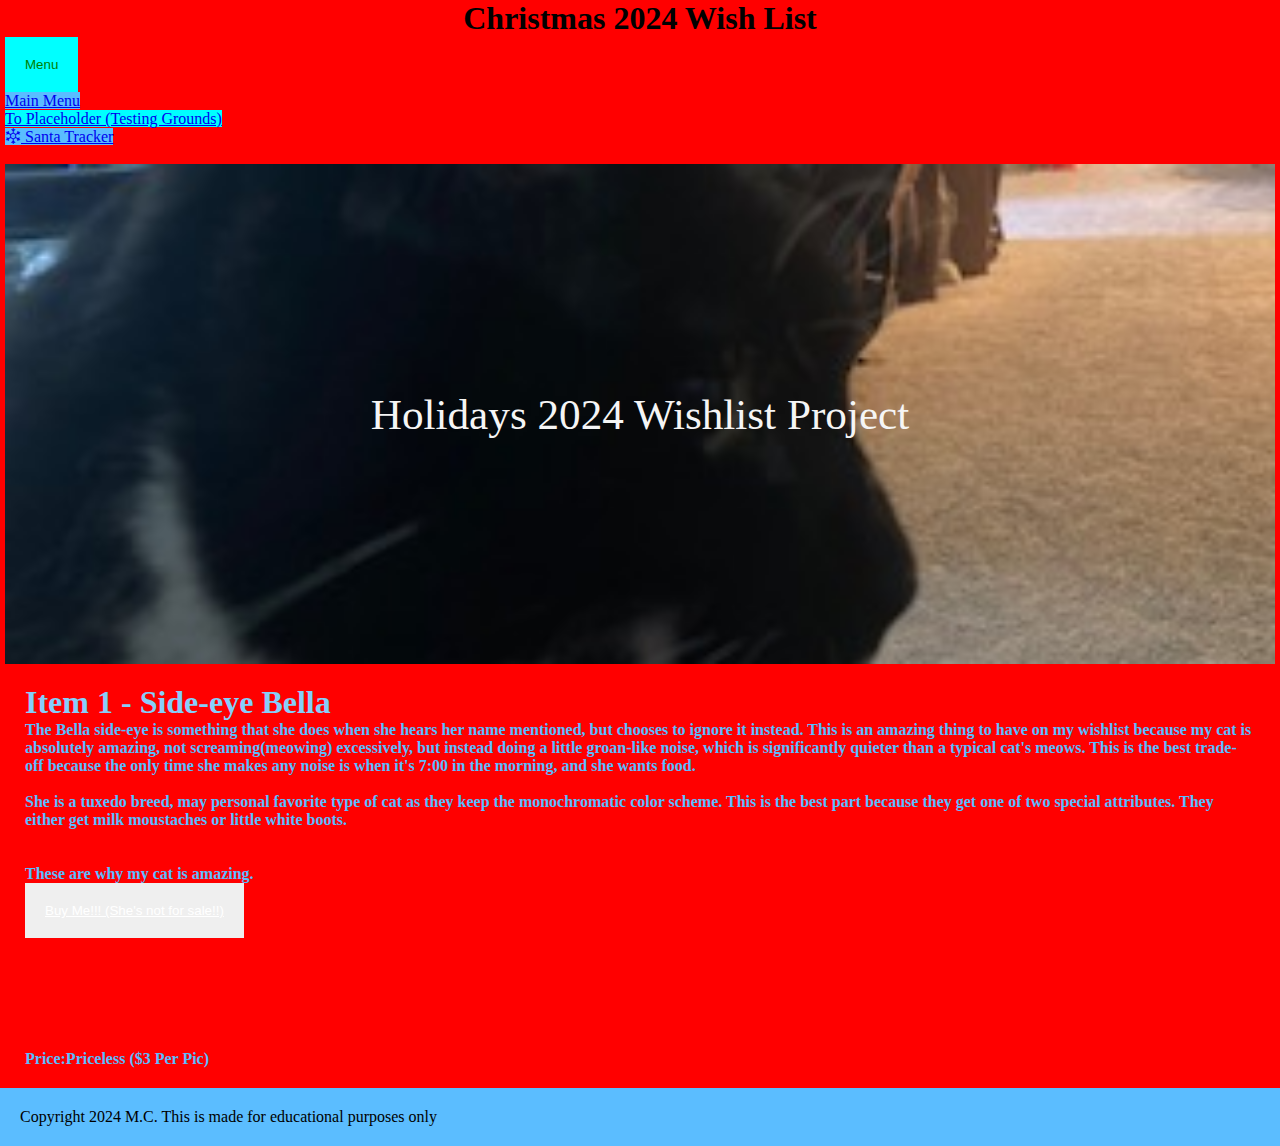
==== commit e56b3a84: "::::::....::::::.....:::::...........::::::::::" ====
--- a/items/item1.html
+++ b/items/item1.html
@@ -37,7 +37,13 @@
   <h1 class="int">Item 1 - Side-eye Bella</h1>
   <h4 class="desc">The Bella side-eye is something that she does when she hears her name mentioned, but chooses to ignore it instead. This is an amazing thing to have on my wishlist because my cat is absolutely amazing, not screaming(meowing) excessively, but instead doing a little groan-like noise, which is significantly quieter than a typical cat's meows. This is the best trade-off because the only time she makes any noise is when it's 7:00 in the morning, and she wants food.<br><br>She is a tuxedo breed, may personal favorite type of cat as they keep the monochromatic color scheme. This is the best part because they get one of two special attributes. They either get milk moustaches or little white boots.<br><br><br> These are why my cat is amazing.
   </h4>
+  <button d="button1" onclick="audio.play();" class="btn btn-primary"><a href="#" class="awhite">Buy Me!!! (She's not for sale!!)</a></button>
  </div>
+ <br><br>
+ <br><br>
+<div class="stuff">
+  <h4 class="desc">Price:Priceless ($3 Per Pic)</h4>
+</div>
 </main>
 
     <footer class="footer">Copyright 2024 M.C. This is made for educational purposes only</footer>
--- a/css/styles.css
+++ b/css/styles.css
@@ -1,3 +1,9 @@
+.awhite{
+   color:white;
+}
+.awhite:hover{
+   color:gainsboro
+}
 .stuff{
    padding:20px
 }
--- a/css/styles.css
+++ b/css/styles.css
@@ -1,3 +1,9 @@
+.awhite{
+   color:white;
+}
+.awhite:hover{
+   color:gainsboro
+}
 .stuff{
    padding:20px
 }
